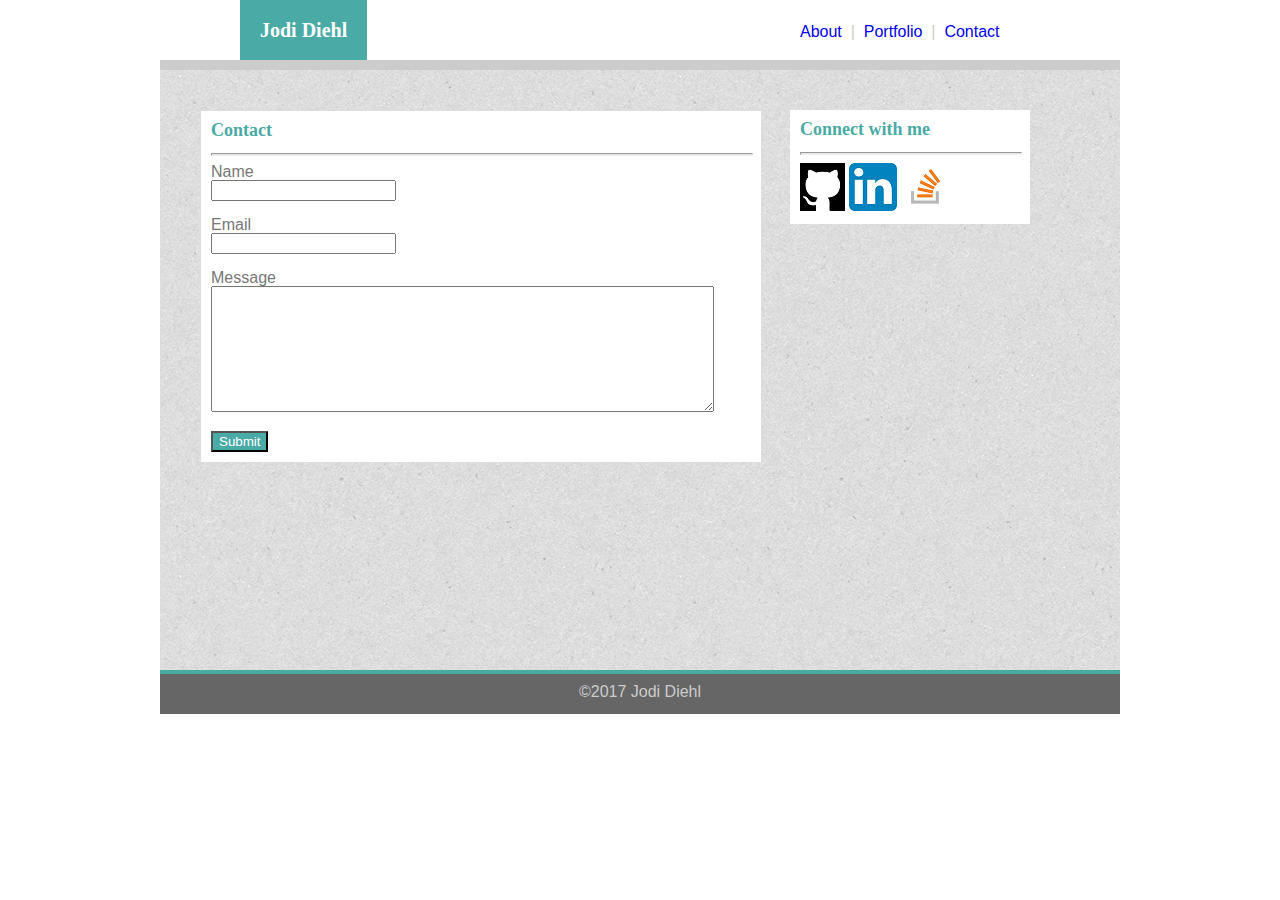
==== contact.html @ a2c0e834 "initial site files" ====
<!DOCTYPE html>
<html lang="en">
    <head>
        <title>Contact</title>
        <meta charset="UTF-8">
        <link href="assets/css/reset.css" rel="stylesheet">
        <link href="assets/css/style.css" rel="stylesheet">
    </head>
    <body>
        <div id="main">
            <div id="headbar">
                <div class="head_left">
                       <h1>Jodi Diehl</h1>
                </div>
                <div class="head_right">
                        <a href="index.html">About</a>&nbsp;&nbsp;|&nbsp;
                        <a href="portfolio.html">Portfolio</a>&nbsp;&nbsp;|&nbsp;
                       <a href="contact.html">Contact</a>
                </div>
            </div>
            <div id="bcontent">
                <div id="bcontent_col">
                    <div class="content_left">
                        <h2>Contact</h2>
                        <hr>
                        <form>
                                <label>Name</label><br/>
                                <input type="text" name="name"><br/><br/>
                                <label>Email</label><br/>
                                <input type="text" name="email"><br/><br/>
                                <label>Message</label><br/>
                                <textarea rows="8" cols="60"></textarea><br/><br/>
                                <input type="submit">
                        </form>
                    </div>
                    <div class="content_right">
                            <h2>Connect with me</h2>
                            <hr>
                            <a href="https://github.com/jdiehl99"><img src="assets/images/github.png" height="48" width="45" alt="github"></a>
                            <a href="https://www.linkedin.com/in/jodi-diehl/"><img src="assets/images/linkedin.png" height="48" width="48" alt="linkedin"></a>
                            <a href="https://stackexchange.com/users/11161120/jodid"><img src="assets/images/stackoverflow.png" height="48" width="48" alt="stack overflow"></a>       
                    </div>
                </div>
            </div>
            <div id="footer">
                    &copy;2017 Jodi Diehl
            </div>
        </div>
    </body>
</html>
---- assets/css/style.css ----
body {
    font-family: 'Arial', 'Helvetica Neue', Helvetica, sans-serif;
    color: #777777;
}
h1 {
    font-family: 'Georgia', Times, Times New Roman, serif;
    color: #fff;
    font-weight: bold;
    font-size: 20px;
}
h2 {
    font-family: 'Georgia', Times, Times New Roman, serif;
    color: #4aaaa5;
    font-weight: bold;
    padding-bottom: 6px;
    font-size: 18px;
}
p {
    margin-bottom: 10px;
}
a:link {
    text-decoration: none;
}
a:visited {
    text-decoration: none;
}
a:hover {
    text-decoration: underline;
}
a:active {
    text-decoration: underline;
}
#main {
    width: 960px;
    margin: 0 auto;
}
#headbar {
    width: 960px;
    height: 60px;
    border-bottom: 10px solid #cccccc;
    position: relative;
}
.head_left {
    float: left;
    height: 40px;
    position: absolute;
    left: 80px;
    bottom: 0px;
    background-color: #4aaaa5;
    padding: 20px 20px 0px 20px;
}
.head_right {
    float: right;
    position: absolute;
    bottom: 4px;
    left: 640px;
    width: 270px;
    height: 32px;
    margin-top: 8px;
    color: #cccccc;
}
#bcontent {
    background-image: url("../images/textured_paper.png");
    background-repeat: repeat;
    height: 600px;
}
#bcontent_col {
    padding: 40px;
}
.content_left {
    width: 540px;
    background-color: #fff;
    float: left;
    padding: 10px;
    border: 1px solid #dddddd;
}
img.profile {
    float: left;
    margin: 0 10px 10px 0;
}
.content_right {
    width: 220px;
    background-color: #fff;
    float: right;
    padding: 10px;
    margin-right: 50px;
}
#footer {
    width: 960px;
    padding: 10px 0;
    background-color: #666666;
    border-top: 4px solid #4aaaa5;
    height: 20px;
    color: #ccc;
    text-align: center;
}
.clearfix::after {
	content: "";
	display: block;
	clear: both;
}
hr {
    background-color: #e7e7e7;
    height: 1px;
    width: 100%;
}
input[type=submit] {
    background-color: #4aaaa5;
    color: white;
}
.port_box {
    padding: 10px 40px;
}
.port_left {
    float: left;
}
.port_right {
    float: right;
}
p.port_text {
    color: #fff;
    background-color: #4aaaa5;
    height: 30px;
    text-align: center;
    margin-top: 100px;
    padding-top: 8px;
}
.box {
    height: 150px;
    width: 200px;
}
.box1 {
    background-image: url("../images/port1.jpg")
}
.box2 {
    background-image: url("../images/port2.jpg")
}
.box3 {
    background-image: url("../images/port3.jpg")
}
.box4 {
    background-image: url("../images/port4.jpg")
}
.box5 {
    background-image: url("../images/port5.jpg")
}
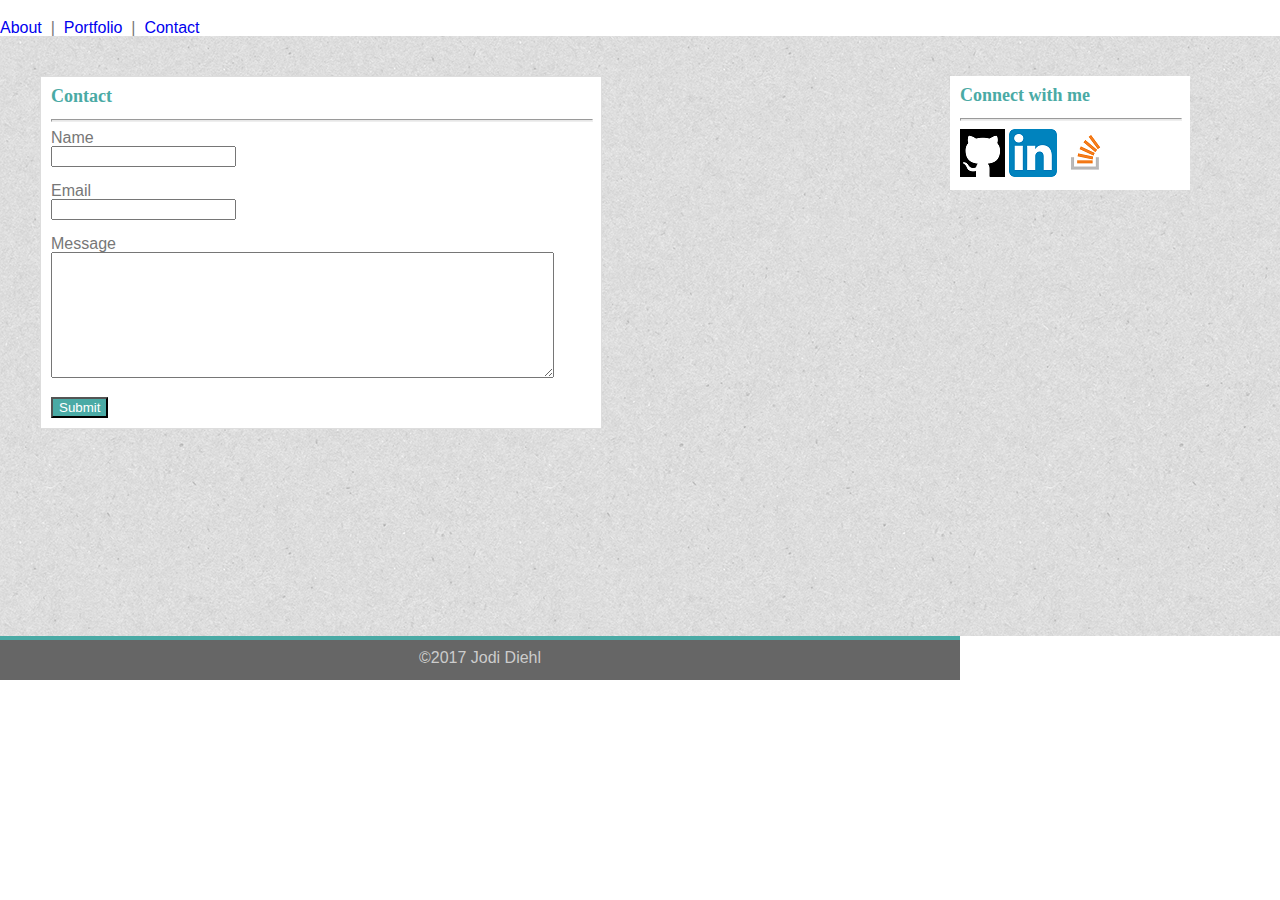
==== commit 3ba5ea2f: "added navbar to index and set main container class" ====
--- a/contact.html
+++ b/contact.html
@@ -4,6 +4,7 @@
         <title>Contact</title>
         <meta charset="UTF-8">
         <link href="assets/css/reset.css" rel="stylesheet">
+        <link rel="stylesheet" href="https://maxcdn.bootstrapcdn.com/bootstrap/4.0.0-beta/css/bootstrap.min.css" integrity="sha384-/Y6pD6FV/Vv2HJnA6t+vslU6fwYXjCFtcEpHbNJ0lyAFsXTsjBbfaDjzALeQsN6M" crossorigin="anonymous">
         <link href="assets/css/style.css" rel="stylesheet">
     </head>
     <body>
--- a/assets/css/style.css
+++ b/assets/css/style.css
@@ -30,10 +30,13 @@
 a:active {
     text-decoration: underline;
 }
-#main {
+.main_container {
     width: 960px;
     margin: 0 auto;
+    width: 800px;
+    @include make-container();
 }
+/*
 #headbar {
     width: 960px;
     height: 60px;
@@ -58,7 +61,7 @@
     height: 32px;
     margin-top: 8px;
     color: #cccccc;
-}
+} */
 #bcontent {
     background-image: url("../images/textured_paper.png");
     background-repeat: repeat;
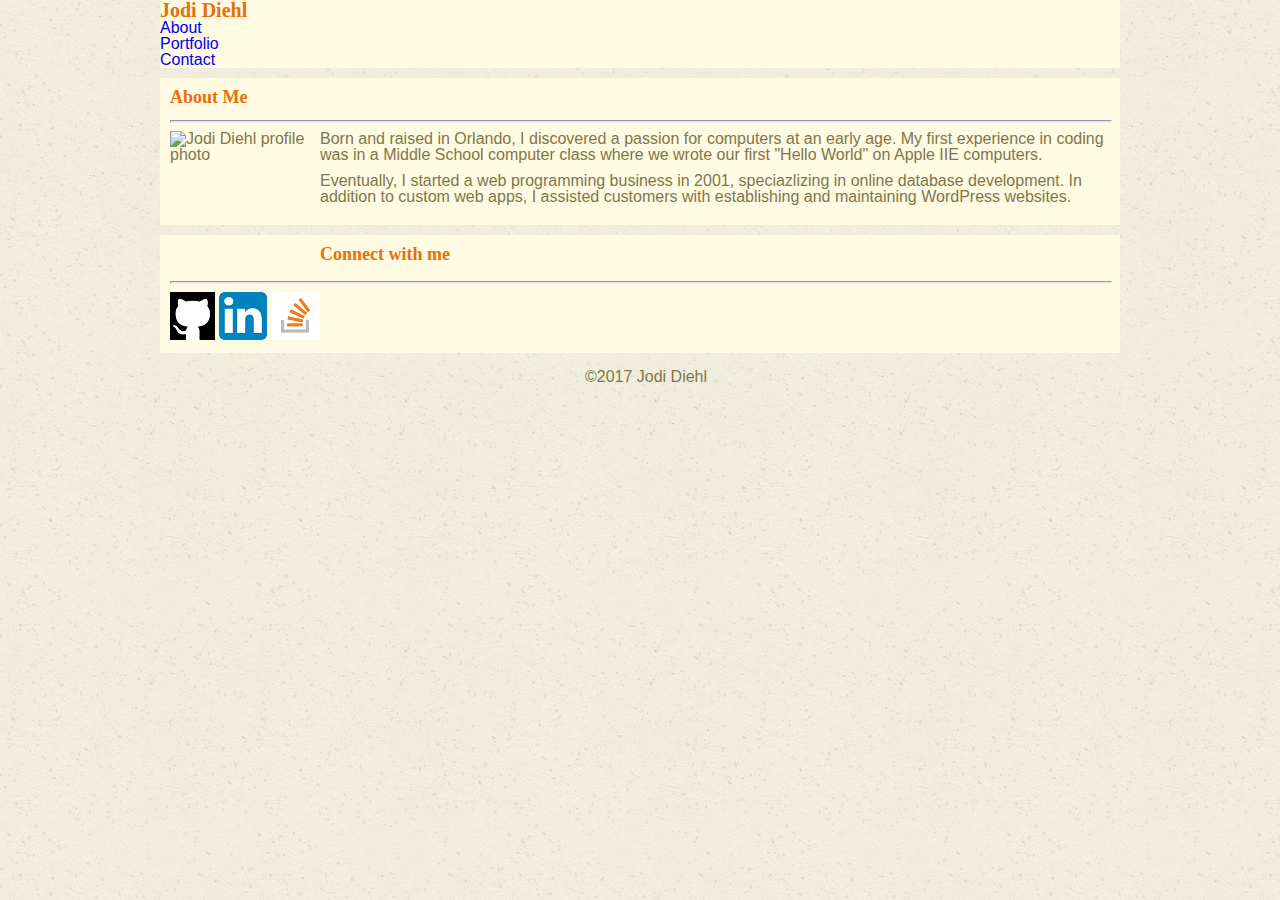
==== commit 4f8d0983: "updated portfolio page to use new layout" ====
--- a/contact.html
+++ b/contact.html
@@ -1,51 +1,62 @@
 <!DOCTYPE html>
 <html lang="en">
     <head>
-        <title>Contact</title>
+        <title>Contact Me</title>
         <meta charset="UTF-8">
         <link href="assets/css/reset.css" rel="stylesheet">
         <link rel="stylesheet" href="https://maxcdn.bootstrapcdn.com/bootstrap/4.0.0-beta/css/bootstrap.min.css" integrity="sha384-/Y6pD6FV/Vv2HJnA6t+vslU6fwYXjCFtcEpHbNJ0lyAFsXTsjBbfaDjzALeQsN6M" crossorigin="anonymous">
         <link href="assets/css/style.css" rel="stylesheet">
     </head>
     <body>
-        <div id="main">
-            <div id="headbar">
-                <div class="head_left">
-                       <h1>Jodi Diehl</h1>
-                </div>
-                <div class="head_right">
-                        <a href="index.html">About</a>&nbsp;&nbsp;|&nbsp;
-                        <a href="portfolio.html">Portfolio</a>&nbsp;&nbsp;|&nbsp;
-                       <a href="contact.html">Contact</a>
-                </div>
-            </div>
-            <div id="bcontent">
-                <div id="bcontent_col">
-                    <div class="content_left">
-                        <h2>Contact</h2>
-                        <hr>
-                        <form>
-                                <label>Name</label><br/>
-                                <input type="text" name="name"><br/><br/>
-                                <label>Email</label><br/>
-                                <input type="text" name="email"><br/><br/>
-                                <label>Message</label><br/>
-                                <textarea rows="8" cols="60"></textarea><br/><br/>
-                                <input type="submit">
-                        </form>
+        <div class="container-main">
+            <!-- begin navbar -->
+            <nav class="navbar navbar-expand-lg nav-bgcolor">
+                  
+                    <div class="collapse navbar-collapse" id="navbarSupportedContent">
+                      <ul class="navbar-nav mr-auto">
+                        <li>
+                          <h1>Jodi Diehl</h1>
+                        </li>
+                      </ul>
+                      <ul class="nav justify-content-end">
+                            <li class="nav-item">
+                                <a class="nav-link" href="index.html">About</a>
+                            </li>
+                            <li class="nav-item">
+                                <a class="nav-link" href="portfolio.html">Portfolio</a>
+                            </li>
+                            <li class="nav-item">
+                                <a class="nav-link" href="contact.html">Contact</a>
+                            </li>
+                          </ul>
                     </div>
-                    <div class="content_right">
+                  </nav>  <!-- end navbar -->
+<!--begin content --> 
+                <div class="container">
+                        <div class="row">
+                                <div class="col-md-8 col-bg">
+                                <h2>About Me</h2>
+                                <hr>
+                                <img src="assets/images/ProfilePic.JPG" height="140" width="140" alt="Jodi Diehl profile photo" class="profile">
+                                <p>Born and raised in Orlando, I discovered a passion for computers at an early age.  My first experience in coding was in a Middle School computer class where we wrote our first "Hello World" on Apple IIE computers.</p>
+                                <p>Eventually, I started a web programming business in 2001, speciazlizing in online database development.  In addition to custom web apps, I assisted customers with establishing and maintaining WordPress websites.</p>
+                            </div>
+                            <div class="col-md-3 ml-auto col-bg">
                             <h2>Connect with me</h2>
                             <hr>
                             <a href="https://github.com/jdiehl99"><img src="assets/images/github.png" height="48" width="45" alt="github"></a>
                             <a href="https://www.linkedin.com/in/jodi-diehl/"><img src="assets/images/linkedin.png" height="48" width="48" alt="linkedin"></a>
                             <a href="https://stackexchange.com/users/11161120/jodid"><img src="assets/images/stackoverflow.png" height="48" width="48" alt="stack overflow"></a>       
+                            </div>
+                        </div>
+                </div> <!-- end content -->
+                <!-- begin footer -->
+                <footer class="footer">
+                    <div class="container">
+                        &copy;2017 Jodi Diehl
                     </div>
-                </div>
-            </div>
-            <div id="footer">
-                    &copy;2017 Jodi Diehl
-            </div>
-        </div>
+                </div> <!-- end footer -->
+
+        </div> <!-- end container -->
     </body>
 </html>--- a/assets/css/style.css
+++ b/assets/css/style.css
@@ -1,16 +1,19 @@
+/* rice paper main color: #EFEAD4 */
 body {
     font-family: 'Arial', 'Helvetica Neue', Helvetica, sans-serif;
-    color: #777777;
+    color: #7F764B;
+    background-image: url("../images/ricepaper.png");
+    background-repeat: repeat;
 }
 h1 {
     font-family: 'Georgia', Times, Times New Roman, serif;
-    color: #fff;
+    color: #E86F0B;
     font-weight: bold;
     font-size: 20px;
 }
 h2 {
     font-family: 'Georgia', Times, Times New Roman, serif;
-    color: #4aaaa5;
+    color: #E86F0B;
     font-weight: bold;
     padding-bottom: 6px;
     font-size: 18px;
@@ -30,11 +33,75 @@
 a:active {
     text-decoration: underline;
 }
-.main_container {
+.nav-bgcolor {
+    background-color: #FFFAE2;
+}
+.container-main {
     width: 960px;
     margin: 0 auto;
-    width: 800px;
     @include make-container();
+}
+.col-bg {
+    background: #FFFAE2;
+    padding: 10px;
+    margin: 10px 0;
+}
+.footer {
+    width: 960px;
+    height: 40px;
+    padding: 6px;
+    color: #7F764B;
+    text-align: center;
+}
+img.profile {
+    float: left;
+    margin: 0 10px 10px 0;
+}
+hr {
+    background-color: #e7e7e7;
+    height: 1px;
+    width: 100%;
+}
+input[type=submit] {
+    background-color: #E86F0B;
+    color: white;
+}
+.clearfix::after {
+	content: "";
+	display: block;
+	clear: both;
+}
+p.port_text {
+    color: #fff;
+    background-color: #E86F0B;
+    height: 30px;
+    width: 100%;
+    text-align: center;
+    margin-top: 100px;
+    padding-top: 8px;
+}
+.row-port {
+    margin: 10px 40px;
+}
+.box1 {
+    background-image: url("../images/port1.jpg");
+    background-repeat: no-repeat;
+}
+.box2 {
+    background-image: url("../images/port2.jpg");
+    background-repeat: no-repeat;
+}
+.box3 {
+    background-image: url("../images/port3.jpg");
+    background-repeat: no-repeat;
+}
+.box4 {
+    background-image: url("../images/port4.jpg");
+    background-repeat: no-repeat;
+}
+.box5 {
+    background-image: url("../images/port5.jpg");
+    background-repeat: no-repeat;
 }
 /*
 #headbar {
@@ -49,7 +116,7 @@
     position: absolute;
     left: 80px;
     bottom: 0px;
-    background-color: #4aaaa5;
+    background-color: #E86F0B;
     padding: 20px 20px 0px 20px;
 }
 .head_right {
@@ -61,7 +128,7 @@
     height: 32px;
     margin-top: 8px;
     color: #cccccc;
-} */
+} 
 #bcontent {
     background-image: url("../images/textured_paper.png");
     background-repeat: repeat;
@@ -88,29 +155,17 @@
     padding: 10px;
     margin-right: 50px;
 }
+
 #footer {
     width: 960px;
     padding: 10px 0;
     background-color: #666666;
-    border-top: 4px solid #4aaaa5;
+    border-top: 4px solid #E86F0B;
     height: 20px;
     color: #ccc;
     text-align: center;
 }
-.clearfix::after {
-	content: "";
-	display: block;
-	clear: both;
-}
-hr {
-    background-color: #e7e7e7;
-    height: 1px;
-    width: 100%;
-}
-input[type=submit] {
-    background-color: #4aaaa5;
-    color: white;
-}
+
 .port_box {
     padding: 10px 40px;
 }
@@ -120,30 +175,4 @@
 .port_right {
     float: right;
 }
-p.port_text {
-    color: #fff;
-    background-color: #4aaaa5;
-    height: 30px;
-    text-align: center;
-    margin-top: 100px;
-    padding-top: 8px;
-}
-.box {
-    height: 150px;
-    width: 200px;
-}
-.box1 {
-    background-image: url("../images/port1.jpg")
-}
-.box2 {
-    background-image: url("../images/port2.jpg")
-}
-.box3 {
-    background-image: url("../images/port3.jpg")
-}
-.box4 {
-    background-image: url("../images/port4.jpg")
-}
-.box5 {
-    background-image: url("../images/port5.jpg")
-}+*/
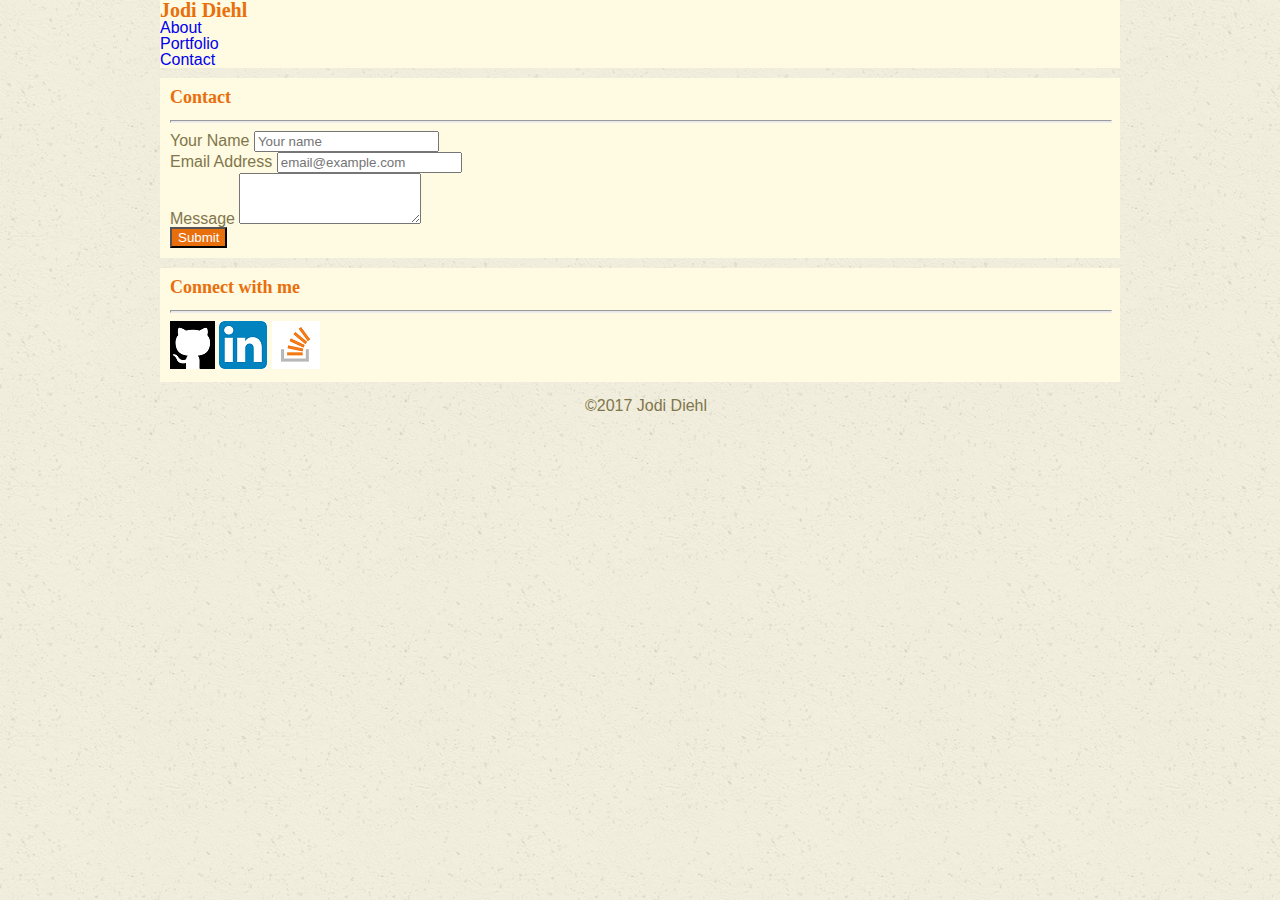
==== commit 089be3c3: "updated contact page to use bootstrap form elements" ====
--- a/contact.html
+++ b/contact.html
@@ -35,12 +35,24 @@
                 <div class="container">
                         <div class="row">
                                 <div class="col-md-8 col-bg">
-                                <h2>About Me</h2>
-                                <hr>
-                                <img src="assets/images/ProfilePic.JPG" height="140" width="140" alt="Jodi Diehl profile photo" class="profile">
-                                <p>Born and raised in Orlando, I discovered a passion for computers at an early age.  My first experience in coding was in a Middle School computer class where we wrote our first "Hello World" on Apple IIE computers.</p>
-                                <p>Eventually, I started a web programming business in 2001, speciazlizing in online database development.  In addition to custom web apps, I assisted customers with establishing and maintaining WordPress websites.</p>
-                            </div>
+                                    <h2>Contact</h2>
+                                    <hr>
+                                        <form>
+                                            <div class="form-group">
+                                                <label for="contactname">Your Name</label>
+                                                <input type="text" class="form-control" id="contactname" placeholder="Your name">
+                                            </div>
+                                            <div class="form-group">
+                                                    <label for="emailadd">Email Address</label>
+                                                    <input type="email" class="form-control" id="emailadd" placeholder="email@example.com">
+                                                </div>
+                                            <div class="form-group">
+                                                <label for="contactmessage">Message</label>
+                                                <textarea class="form-control" id="contactmessage" rows="3"></textarea>
+                                            </div>
+                                            <button type="submit" class="btn subbtn">Submit</button>
+                                        </form>
+                                </div>
                             <div class="col-md-3 ml-auto col-bg">
                             <h2>Connect with me</h2>
                             <hr>
--- a/assets/css/style.css
+++ b/assets/css/style.css
@@ -62,7 +62,7 @@
     height: 1px;
     width: 100%;
 }
-input[type=submit] {
+.subbtn {
     background-color: #E86F0B;
     color: white;
 }
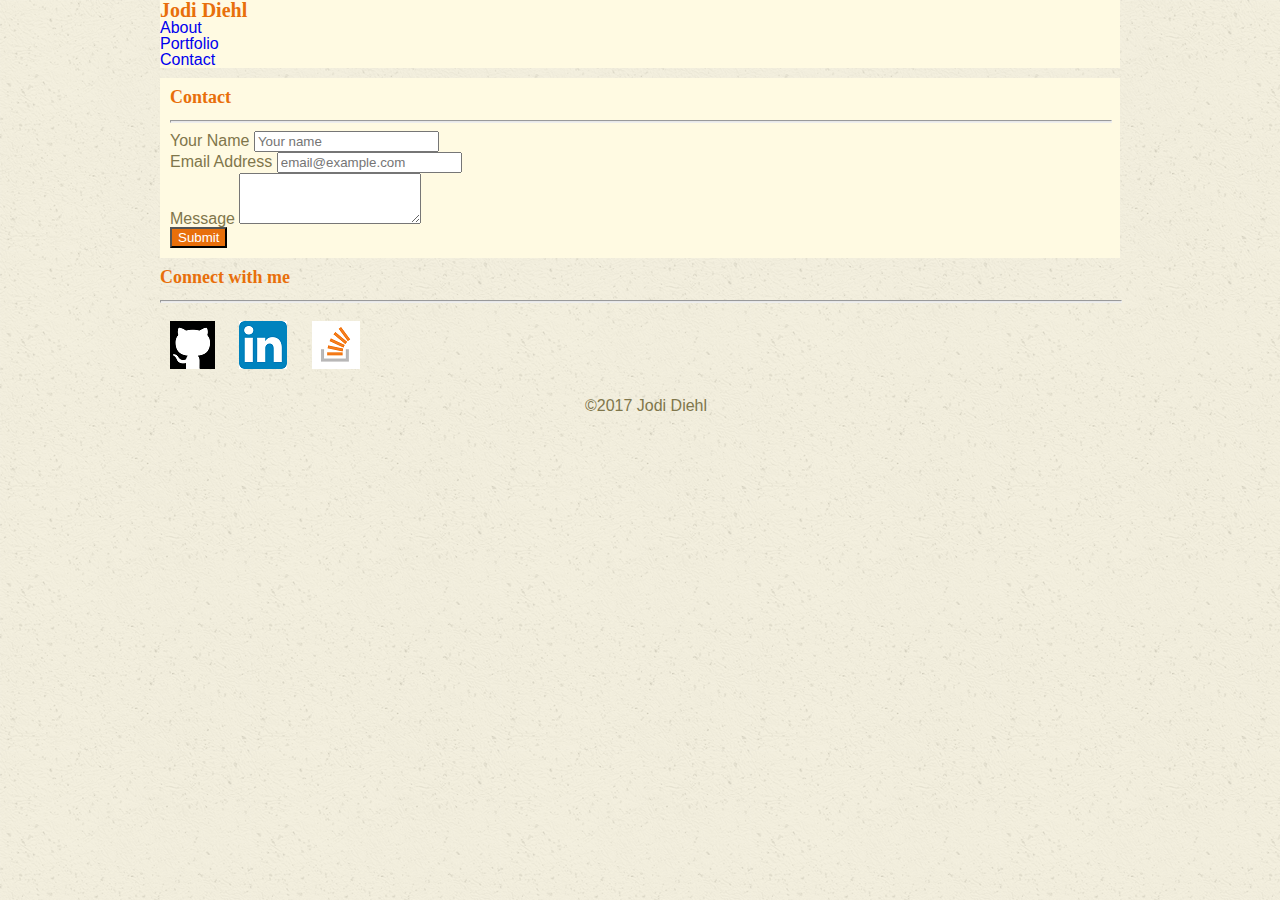
==== commit 49d7657c: "removed unused css and fixed footer" ====
--- a/contact.html
+++ b/contact.html
@@ -1,74 +1,86 @@
 <!DOCTYPE html>
 <html lang="en">
-    <head>
-        <title>Contact Me</title>
-        <meta charset="UTF-8">
-        <link href="assets/css/reset.css" rel="stylesheet">
-        <link rel="stylesheet" href="https://maxcdn.bootstrapcdn.com/bootstrap/4.0.0-beta/css/bootstrap.min.css" integrity="sha384-/Y6pD6FV/Vv2HJnA6t+vslU6fwYXjCFtcEpHbNJ0lyAFsXTsjBbfaDjzALeQsN6M" crossorigin="anonymous">
-        <link href="assets/css/style.css" rel="stylesheet">
-    </head>
-    <body>
-        <div class="container-main">
-            <!-- begin navbar -->
-            <nav class="navbar navbar-expand-lg nav-bgcolor">
-                  
-                    <div class="collapse navbar-collapse" id="navbarSupportedContent">
-                      <ul class="navbar-nav mr-auto">
-                        <li>
-                          <h1>Jodi Diehl</h1>
-                        </li>
-                      </ul>
-                      <ul class="nav justify-content-end">
-                            <li class="nav-item">
-                                <a class="nav-link" href="index.html">About</a>
-                            </li>
-                            <li class="nav-item">
-                                <a class="nav-link" href="portfolio.html">Portfolio</a>
-                            </li>
-                            <li class="nav-item">
-                                <a class="nav-link" href="contact.html">Contact</a>
-                            </li>
-                          </ul>
-                    </div>
-                  </nav>  <!-- end navbar -->
-<!--begin content --> 
-                <div class="container">
-                        <div class="row">
-                                <div class="col-md-8 col-bg">
-                                    <h2>Contact</h2>
-                                    <hr>
-                                        <form>
-                                            <div class="form-group">
-                                                <label for="contactname">Your Name</label>
-                                                <input type="text" class="form-control" id="contactname" placeholder="Your name">
-                                            </div>
-                                            <div class="form-group">
-                                                    <label for="emailadd">Email Address</label>
-                                                    <input type="email" class="form-control" id="emailadd" placeholder="email@example.com">
-                                                </div>
-                                            <div class="form-group">
-                                                <label for="contactmessage">Message</label>
-                                                <textarea class="form-control" id="contactmessage" rows="3"></textarea>
-                                            </div>
-                                            <button type="submit" class="btn subbtn">Submit</button>
-                                        </form>
-                                </div>
-                            <div class="col-md-3 ml-auto col-bg">
+
+<head>
+    <title>Contact Me</title>
+    <meta charset="UTF-8">
+    <link href="assets/css/reset.css" rel="stylesheet">
+    <link rel="stylesheet" href="https://maxcdn.bootstrapcdn.com/bootstrap/4.0.0-beta/css/bootstrap.min.css" integrity="sha384-/Y6pD6FV/Vv2HJnA6t+vslU6fwYXjCFtcEpHbNJ0lyAFsXTsjBbfaDjzALeQsN6M"
+        crossorigin="anonymous">
+    <link href="assets/css/style.css" rel="stylesheet">
+</head>
+
+<body>
+    <div class="container-main">
+        <!-- begin navbar -->
+        <nav class="navbar navbar-expand-lg nav-bgcolor">
+
+            <div class="collapse navbar-collapse" id="navbarSupportedContent">
+                <ul class="navbar-nav mr-auto">
+                    <li>
+                        <h1>Jodi Diehl</h1>
+                    </li>
+                </ul>
+                <ul class="nav justify-content-end">
+                    <li class="nav-item">
+                        <a class="nav-link" href="index.html">About</a>
+                    </li>
+                    <li class="nav-item">
+                        <a class="nav-link" href="portfolio.html">Portfolio</a>
+                    </li>
+                    <li class="nav-item">
+                        <a class="nav-link" href="contact.html">Contact</a>
+                    </li>
+                </ul>
+            </div>
+        </nav>
+        <!-- end navbar -->
+        <!--begin content -->
+        <div class="container">
+            <div class="row">
+                <div class="col-md-8 col-bg">
+                    <h2>Contact</h2>
+                    <hr>
+                    <form>
+                        <div class="form-group">
+                            <label for="contactname">Your Name</label>
+                            <input type="text" class="form-control" id="contactname" placeholder="Your name">
+                        </div>
+                        <div class="form-group">
+                            <label for="emailadd">Email Address</label>
+                            <input type="email" class="form-control" id="emailadd" placeholder="email@example.com">
+                        </div>
+                        <div class="form-group">
+                            <label for="contactmessage">Message</label>
+                            <textarea class="form-control" id="contactmessage" rows="3"></textarea>
+                        </div>
+                        <button type="submit" class="btn subbtn">Submit</button>
+                    </form>
+                </div>
+                <div class="col-md-4 col-bg-card">
+                    <div class="card">
+                        <div class="card-body">
                             <h2>Connect with me</h2>
                             <hr>
-                            <a href="https://github.com/jdiehl99"><img src="assets/images/github.png" height="48" width="45" alt="github"></a>
-                            <a href="https://www.linkedin.com/in/jodi-diehl/"><img src="assets/images/linkedin.png" height="48" width="48" alt="linkedin"></a>
-                            <a href="https://stackexchange.com/users/11161120/jodid"><img src="assets/images/stackoverflow.png" height="48" width="48" alt="stack overflow"></a>       
-                            </div>
+                            <a href="https://github.com/jdiehl99"><img src="assets/images/github.png" height="48" width="45" class="imgpad" alt="github"></a>
+                            <a href="https://www.linkedin.com/in/jodi-diehl/"><img src="assets/images/linkedin.png" height="48" width="48" class="imgpad" alt="linkedin"></a>
+                            <a href="https://stackexchange.com/users/11161120/jodid"><img src="assets/images/stackoverflow.png" height="48" width="48" class="imgpad" alt="stack overflow"></a>
                         </div>
-                </div> <!-- end content -->
-                <!-- begin footer -->
-                <footer class="footer">
-                    <div class="container">
-                        &copy;2017 Jodi Diehl
                     </div>
-                </div> <!-- end footer -->
+                </div>
+            </div>
+        </div>
+        <!-- end content -->
+        <!-- begin footer -->
+        <footer class="footer">
+            <div class="container">
+                &copy;2017 Jodi Diehl
+            </div>
+        </footer>
+        <!-- end footer -->
 
-        </div> <!-- end container -->
-    </body>
+    </div>
+    <!-- end container -->
+</body>
+
 </html>--- a/assets/css/style.css
+++ b/assets/css/style.css
@@ -45,6 +45,12 @@
     background: #FFFAE2;
     padding: 10px;
     margin: 10px 0;
+}
+.col-bg-card {
+    margin: 10px 0;
+}
+.imgpad {
+    margin: 10px;
 }
 .footer {
     width: 960px;
@@ -102,77 +108,4 @@
 .box5 {
     background-image: url("../images/port5.jpg");
     background-repeat: no-repeat;
-}
-/*
-#headbar {
-    width: 960px;
-    height: 60px;
-    border-bottom: 10px solid #cccccc;
-    position: relative;
-}
-.head_left {
-    float: left;
-    height: 40px;
-    position: absolute;
-    left: 80px;
-    bottom: 0px;
-    background-color: #E86F0B;
-    padding: 20px 20px 0px 20px;
-}
-.head_right {
-    float: right;
-    position: absolute;
-    bottom: 4px;
-    left: 640px;
-    width: 270px;
-    height: 32px;
-    margin-top: 8px;
-    color: #cccccc;
-} 
-#bcontent {
-    background-image: url("../images/textured_paper.png");
-    background-repeat: repeat;
-    height: 600px;
-}
-#bcontent_col {
-    padding: 40px;
-}
-.content_left {
-    width: 540px;
-    background-color: #fff;
-    float: left;
-    padding: 10px;
-    border: 1px solid #dddddd;
-}
-img.profile {
-    float: left;
-    margin: 0 10px 10px 0;
-}
-.content_right {
-    width: 220px;
-    background-color: #fff;
-    float: right;
-    padding: 10px;
-    margin-right: 50px;
-}
-
-#footer {
-    width: 960px;
-    padding: 10px 0;
-    background-color: #666666;
-    border-top: 4px solid #E86F0B;
-    height: 20px;
-    color: #ccc;
-    text-align: center;
-}
-
-.port_box {
-    padding: 10px 40px;
-}
-.port_left {
-    float: left;
-}
-.port_right {
-    float: right;
-}
-*/
+}